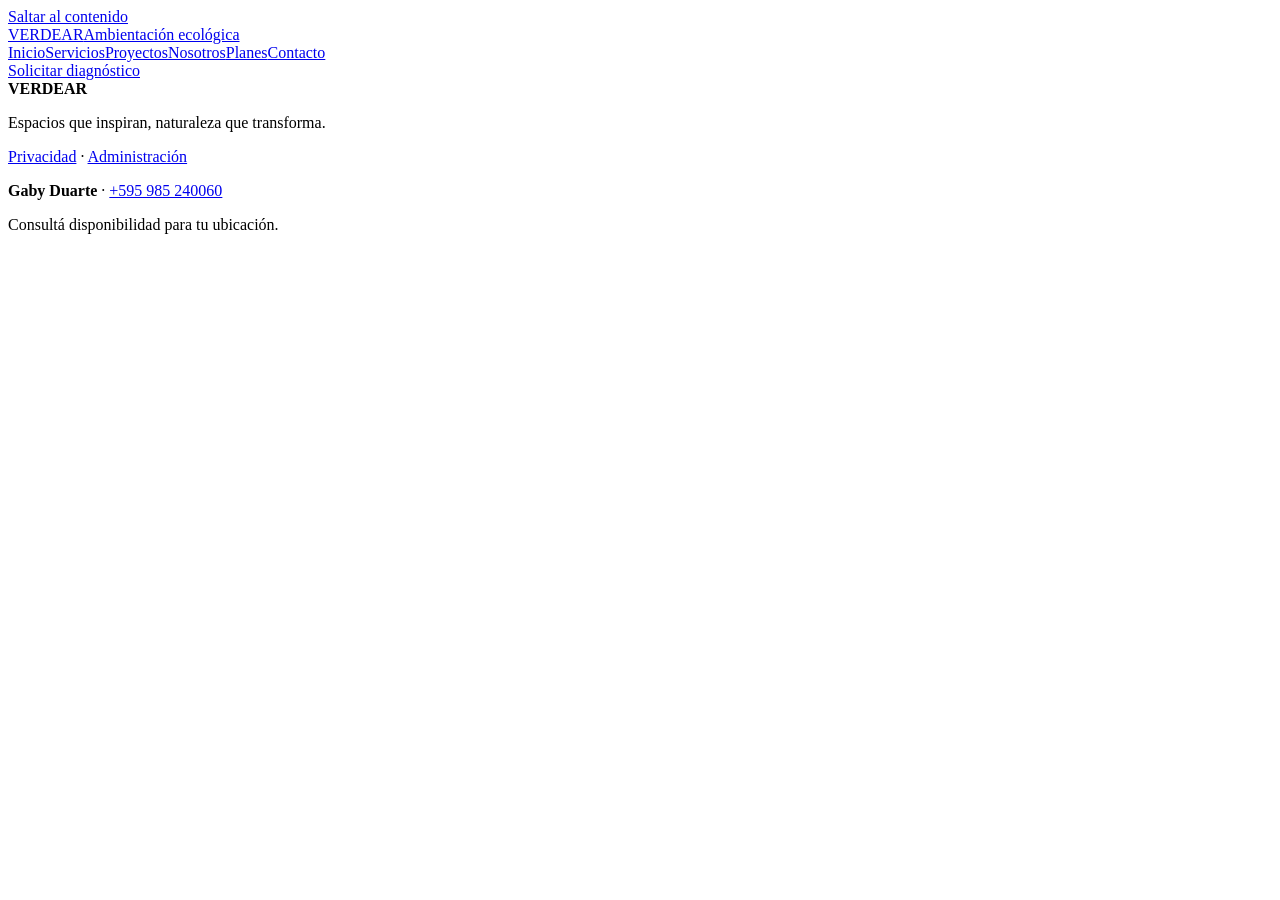
==== site/index.html @ ac8e9761 "1.2" ====
<!doctype html>
<html lang="es">
<head>
  <meta charset="UTF-8">
  <meta name="viewport" content="width=device-width, initial-scale=1">
  <meta name="description" content="VERDEAR. Diseño, instalación y mantenimiento de espacios verdes para empresas. Solicitá una propuesta personalizada.">
  <link rel="icon" href="/favicon.svg" type="image/svg+xml">
  <title>VERDEAR · Ambientación ecológica</title>
  <link rel="stylesheet" href="./styles.css">
  <script type="module" src="./app.js"></script>
</head>
<body>
  <a class="skip" href="#contenido">Saltar al contenido</a>
  <header>
    <a class="brand" href="#inicio" aria-label="VERDEAR, inicio">VERDEAR<span>Ambientación ecológica</span></a>
    <nav aria-label="Navegación principal">
      <a href="#inicio">Inicio</a><a href="#servicios">Servicios</a><a href="#proyectos">Proyectos</a><a href="#nosotros">Nosotros</a><a href="#planes">Planes</a><a href="#contacto">Contacto</a>
    </nav>
    <a class="button primary" href="#diagnostico">Solicitar diagnóstico</a>
  </header>
  <main id="contenido" tabindex="-1"></main>
  <footer>
    <div><strong>VERDEAR</strong><p>Espacios que inspiran, naturaleza que transforma.</p></div>
    <div><a href="#privacidad">Privacidad</a> · <a href="/admin">Administración</a><p><strong>Gaby Duarte</strong> · <a href="https://wa.me/595985240060" target="_blank" rel="noopener noreferrer">+595 985 240060</a></p><p>Consultá disponibilidad para tu ubicación.</p></div>
  </footer>
  <div id="toast" role="status" aria-live="polite"></div>
  <dialog id="detail"><button class="close" aria-label="Cerrar detalle">Cerrar ×</button><div id="detail-content"></div></dialog>
</body>
</html>
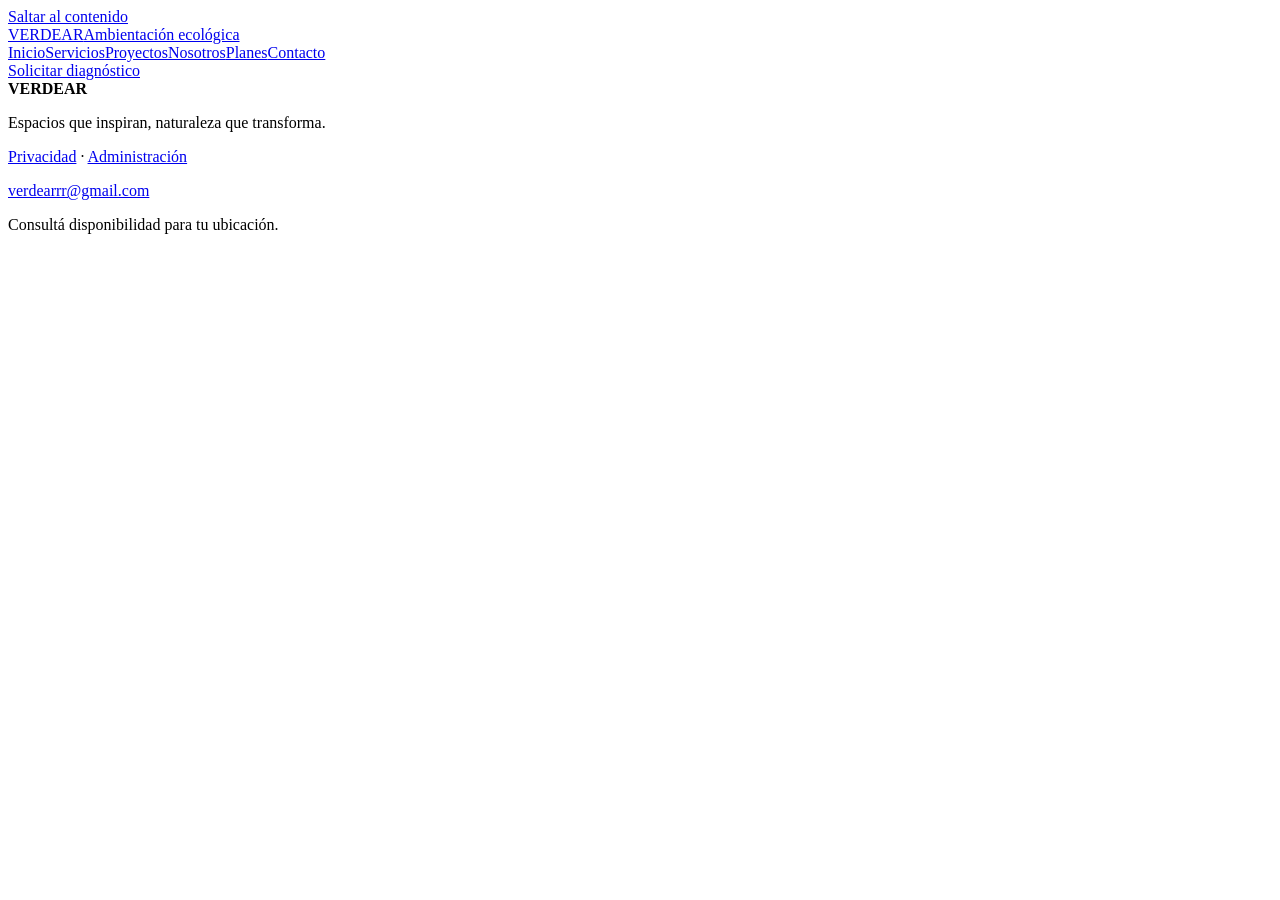
==== commit 91779bdc: "Usar verdearrr@gmail.com como contacto comercial y retirar envío a WhatsApp" ====
--- a/site/index.html
+++ b/site/index.html
@@ -21,7 +21,7 @@
   <main id="contenido" tabindex="-1"></main>
   <footer>
     <div><strong>VERDEAR</strong><p>Espacios que inspiran, naturaleza que transforma.</p></div>
-    <div><a href="#privacidad">Privacidad</a> · <a href="/admin">Administración</a><p><strong>Gaby Duarte</strong> · <a href="https://wa.me/595985240060" target="_blank" rel="noopener noreferrer">+595 985 240060</a></p><p>Consultá disponibilidad para tu ubicación.</p></div>
+    <div><a href="#privacidad">Privacidad</a> · <a href="/admin">Administración</a><p><a href="mailto:verdearrr@gmail.com">verdearrr@gmail.com</a></p><p>Consultá disponibilidad para tu ubicación.</p></div>
   </footer>
   <div id="toast" role="status" aria-live="polite"></div>
   <dialog id="detail"><button class="close" aria-label="Cerrar detalle">Cerrar ×</button><div id="detail-content"></div></dialog>
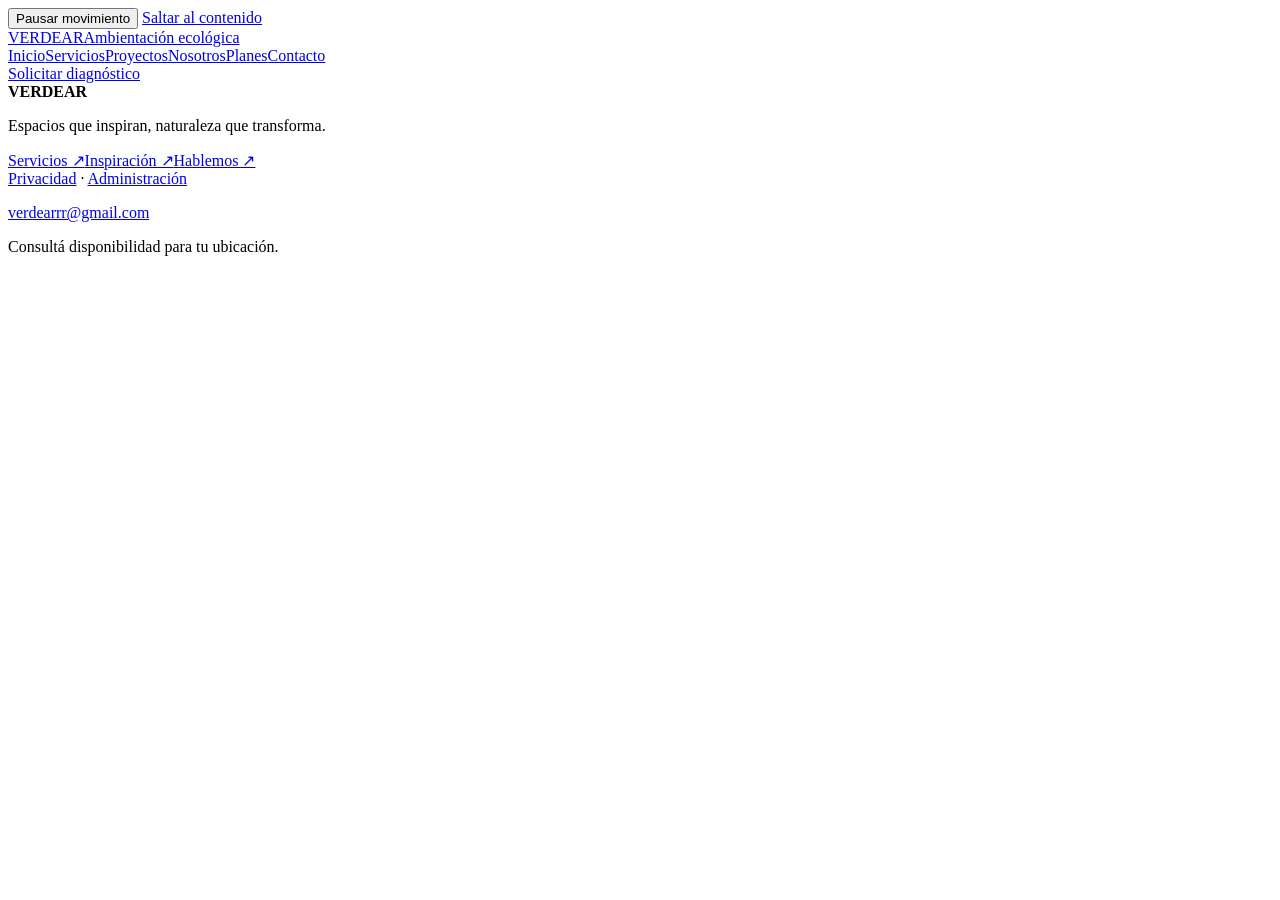
==== commit 38c68ed5: "Redesign VERDEAR with immersive green colors and botanical motion" ====
--- a/site/index.html
+++ b/site/index.html
@@ -7,9 +7,12 @@
   <link rel="icon" href="/favicon.svg" type="image/svg+xml">
   <title>VERDEAR · Ambientación ecológica</title>
   <link rel="stylesheet" href="./styles.css">
+  <link rel="stylesheet" href="./visual.css">
   <script type="module" src="./app.js"></script>
 </head>
 <body>
+  <div class="scroll-meter" aria-hidden="true"></div>
+  <button class="motion-control" type="button" aria-pressed="false">Pausar movimiento</button>
   <a class="skip" href="#contenido">Saltar al contenido</a>
   <header>
     <a class="brand" href="#inicio" aria-label="VERDEAR, inicio">VERDEAR<span>Ambientación ecológica</span></a>
@@ -20,7 +23,7 @@
   </header>
   <main id="contenido" tabindex="-1"></main>
   <footer>
-    <div><strong>VERDEAR</strong><p>Espacios que inspiran, naturaleza que transforma.</p></div>
+    <div><strong>VERDEAR</strong><p>Espacios que inspiran, naturaleza que transforma.</p><div class="footer-nav"><a href="#servicios">Servicios ↗</a><a href="#proyectos">Inspiración ↗</a><a href="#contacto">Hablemos ↗</a></div></div>
     <div><a href="#privacidad">Privacidad</a> · <a href="/admin">Administración</a><p><a href="mailto:verdearrr@gmail.com">verdearrr@gmail.com</a></p><p>Consultá disponibilidad para tu ubicación.</p></div>
   </footer>
   <div id="toast" role="status" aria-live="polite"></div>
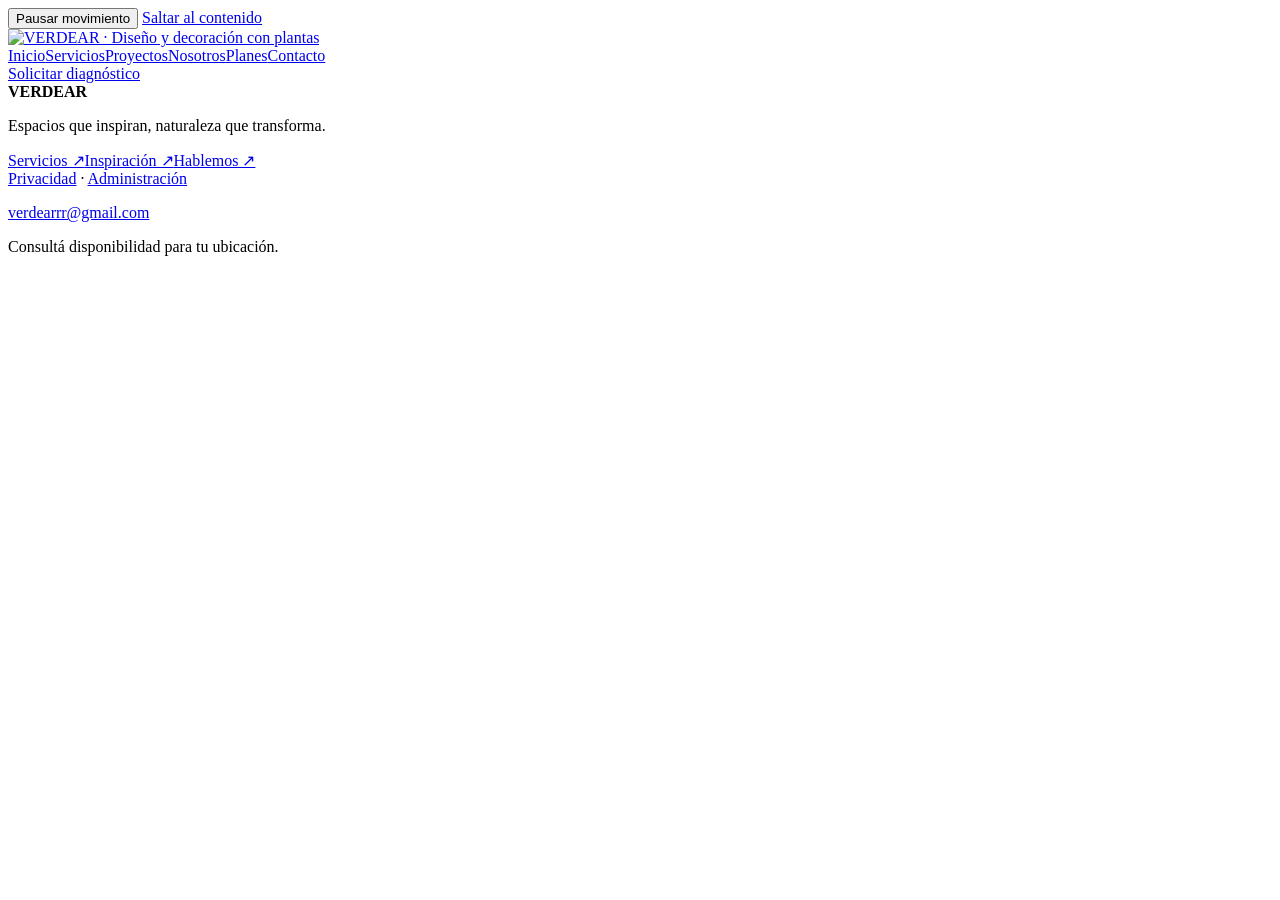
==== commit 934210cd: "Add supplied VERDEAR logo to header and browser favicon" ====
--- a/site/index.html
+++ b/site/index.html
@@ -4,7 +4,7 @@
   <meta charset="UTF-8">
   <meta name="viewport" content="width=device-width, initial-scale=1">
   <meta name="description" content="VERDEAR. Diseño, instalación y mantenimiento de espacios verdes para empresas. Solicitá una propuesta personalizada.">
-  <link rel="icon" href="/favicon.svg" type="image/svg+xml">
+  <link rel="icon" href="/favicon-brand.svg" type="image/svg+xml">
   <title>VERDEAR · Ambientación ecológica</title>
   <link rel="stylesheet" href="./styles.css">
   <link rel="stylesheet" href="./visual.css">
@@ -15,7 +15,7 @@
   <button class="motion-control" type="button" aria-pressed="false">Pausar movimiento</button>
   <a class="skip" href="#contenido">Saltar al contenido</a>
   <header>
-    <a class="brand" href="#inicio" aria-label="VERDEAR, inicio">VERDEAR<span>Ambientación ecológica</span></a>
+    <a class="brand" href="#inicio" aria-label="VERDEAR, inicio"><img class="brand-logo" src="/assets/verdear-logo.png" alt="VERDEAR · Diseño y decoración con plantas" width="1254" height="1254"></a>
     <nav aria-label="Navegación principal">
       <a href="#inicio">Inicio</a><a href="#servicios">Servicios</a><a href="#proyectos">Proyectos</a><a href="#nosotros">Nosotros</a><a href="#planes">Planes</a><a href="#contacto">Contacto</a>
     </nav>
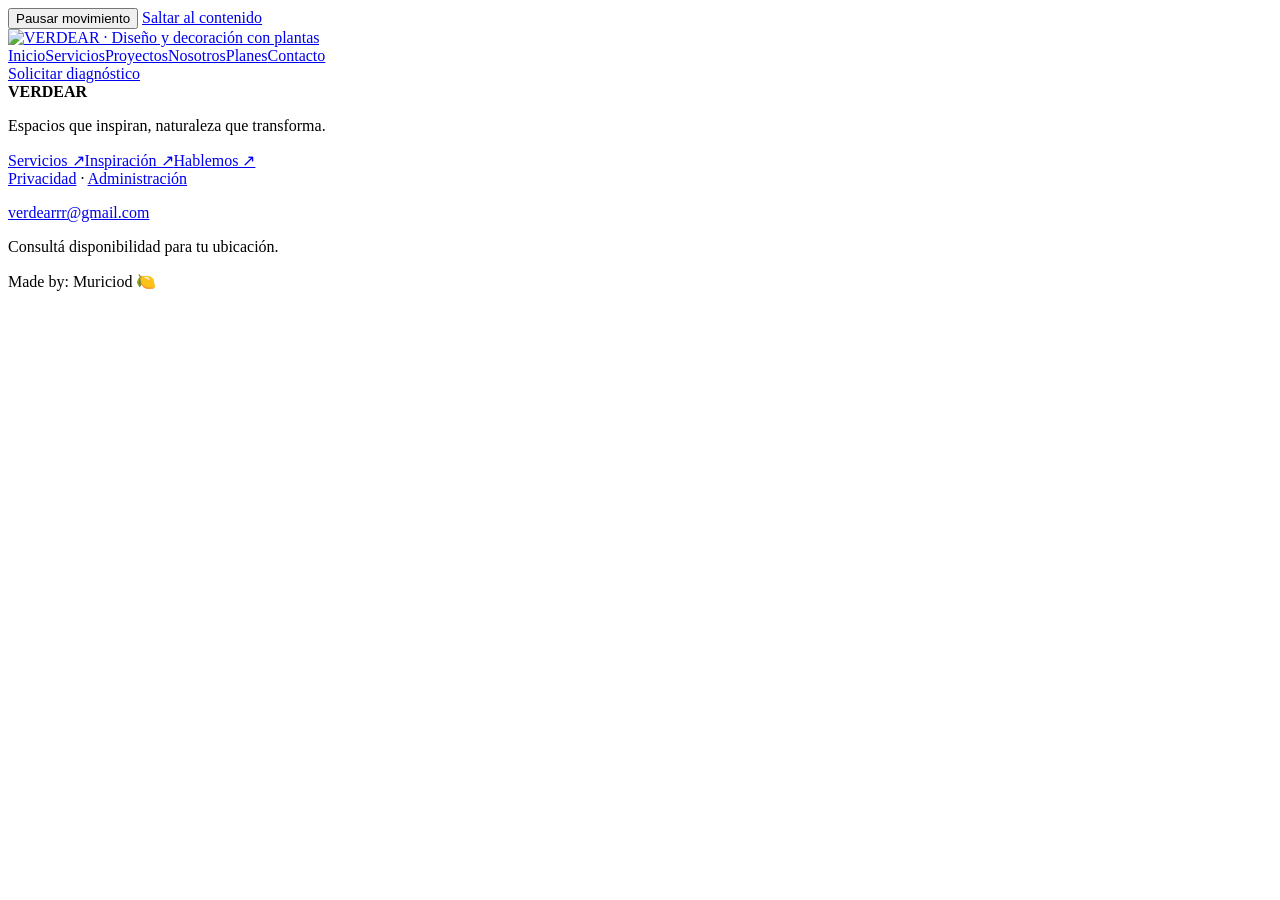
==== commit b84e1183: "Add Muriciod creator credit to footer" ====
--- a/site/index.html
+++ b/site/index.html
@@ -24,7 +24,7 @@
   <main id="contenido" tabindex="-1"></main>
   <footer>
     <div><strong>VERDEAR</strong><p>Espacios que inspiran, naturaleza que transforma.</p><div class="footer-nav"><a href="#servicios">Servicios ↗</a><a href="#proyectos">Inspiración ↗</a><a href="#contacto">Hablemos ↗</a></div></div>
-    <div><a href="#privacidad">Privacidad</a> · <a href="/admin">Administración</a><p><a href="mailto:verdearrr@gmail.com">verdearrr@gmail.com</a></p><p>Consultá disponibilidad para tu ubicación.</p></div>
+    <div><a href="#privacidad">Privacidad</a> · <a href="/admin">Administración</a><p><a href="mailto:verdearrr@gmail.com">verdearrr@gmail.com</a></p><p>Consultá disponibilidad para tu ubicación.</p><p class="creator-credit">Made by: Muriciod 🍋</p></div>
   </footer>
   <div id="toast" role="status" aria-live="polite"></div>
   <dialog id="detail"><button class="close" aria-label="Cerrar detalle">Cerrar ×</button><div id="detail-content"></div></dialog>
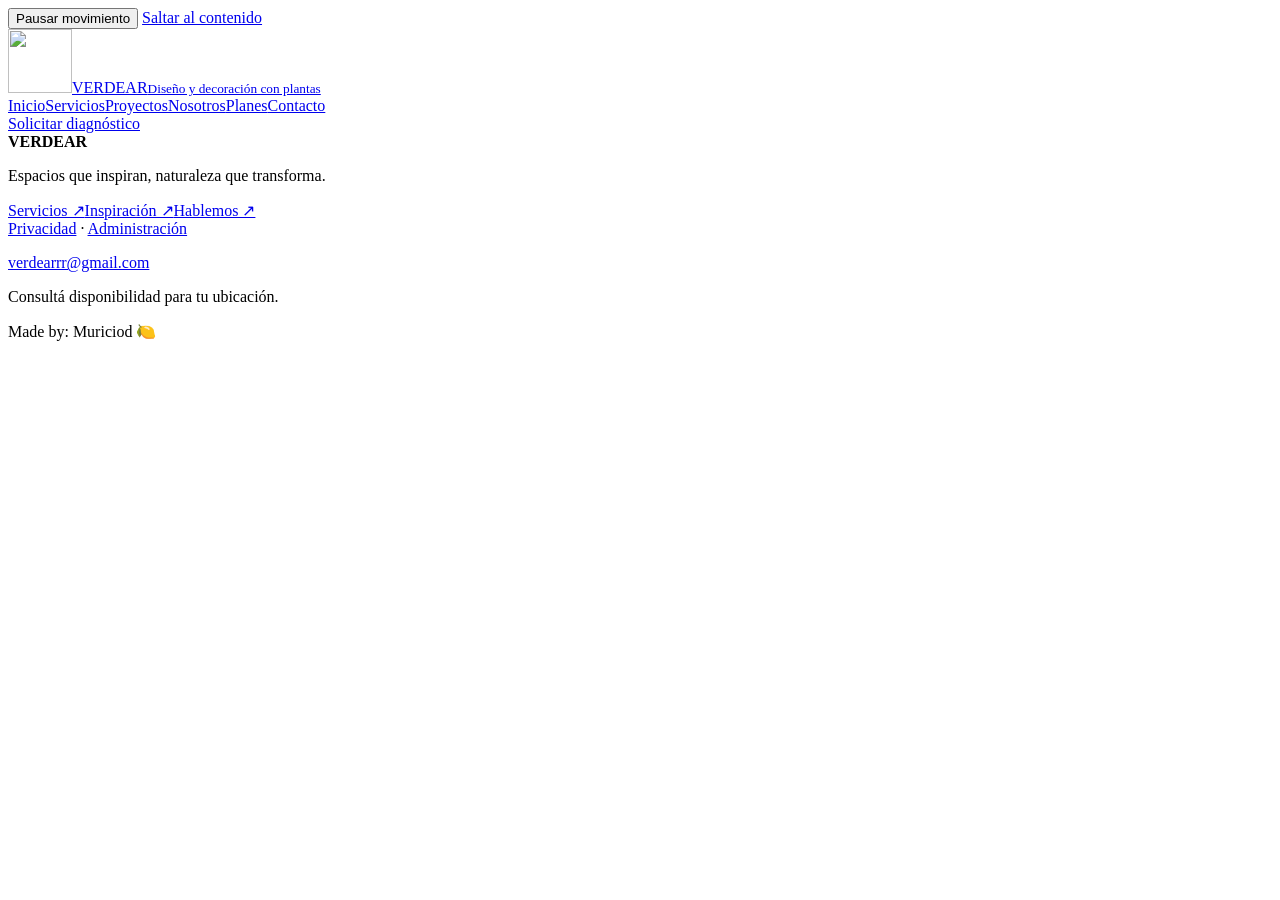
==== commit 285672fa: "Integrate transparent brand symbol and compact header" ====
--- a/site/index.html
+++ b/site/index.html
@@ -4,7 +4,7 @@
   <meta charset="UTF-8">
   <meta name="viewport" content="width=device-width, initial-scale=1">
   <meta name="description" content="VERDEAR. Diseño, instalación y mantenimiento de espacios verdes para empresas. Solicitá una propuesta personalizada.">
-  <link rel="icon" href="/favicon-brand.svg" type="image/svg+xml">
+  <link rel="icon" href="/assets/verdear-symbol.png" type="image/png">
   <title>VERDEAR · Ambientación ecológica</title>
   <link rel="stylesheet" href="./styles.css">
   <link rel="stylesheet" href="./visual.css">
@@ -15,7 +15,7 @@
   <button class="motion-control" type="button" aria-pressed="false">Pausar movimiento</button>
   <a class="skip" href="#contenido">Saltar al contenido</a>
   <header>
-    <a class="brand" href="#inicio" aria-label="VERDEAR, inicio"><img class="brand-logo" src="/assets/verdear-logo.png" alt="VERDEAR · Diseño y decoración con plantas" width="1254" height="1254"></a>
+    <a class="brand" href="#inicio" aria-label="VERDEAR, inicio"><img class="brand-logo" src="/assets/verdear-symbol.png" alt="" width="64" height="64"><span class="brand-wordmark">VERDEAR<small>Diseño y decoración con plantas</small></span></a>
     <nav aria-label="Navegación principal">
       <a href="#inicio">Inicio</a><a href="#servicios">Servicios</a><a href="#proyectos">Proyectos</a><a href="#nosotros">Nosotros</a><a href="#planes">Planes</a><a href="#contacto">Contacto</a>
     </nav>
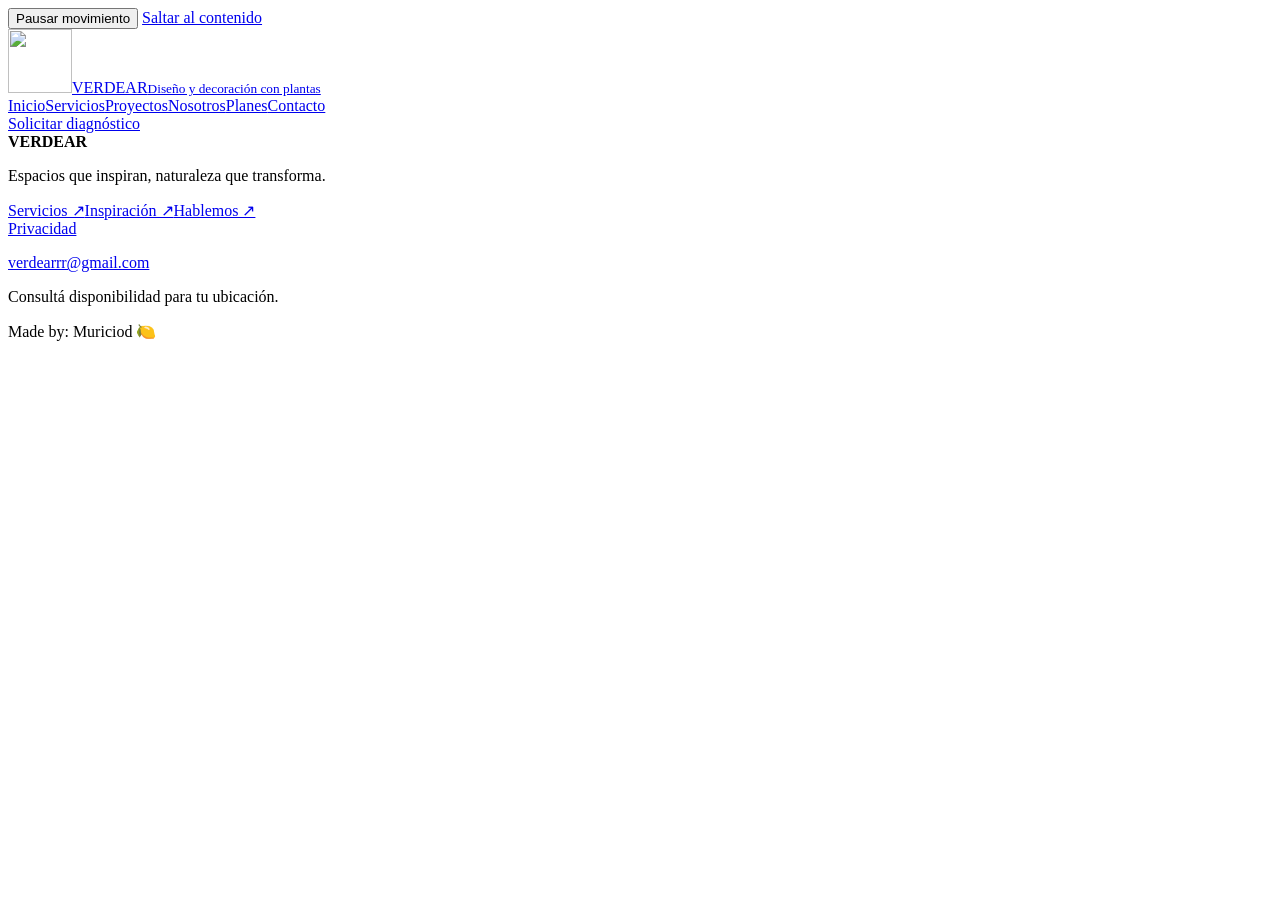
==== commit 390efb91: "Hide administration link from public footer" ====
--- a/site/index.html
+++ b/site/index.html
@@ -24,7 +24,7 @@
   <main id="contenido" tabindex="-1"></main>
   <footer>
     <div><strong>VERDEAR</strong><p>Espacios que inspiran, naturaleza que transforma.</p><div class="footer-nav"><a href="#servicios">Servicios ↗</a><a href="#proyectos">Inspiración ↗</a><a href="#contacto">Hablemos ↗</a></div></div>
-    <div><a href="#privacidad">Privacidad</a> · <a href="/admin">Administración</a><p><a href="mailto:verdearrr@gmail.com">verdearrr@gmail.com</a></p><p>Consultá disponibilidad para tu ubicación.</p><p class="creator-credit">Made by: Muriciod 🍋</p></div>
+    <div><a href="#privacidad">Privacidad</a><p><a href="mailto:verdearrr@gmail.com">verdearrr@gmail.com</a></p><p>Consultá disponibilidad para tu ubicación.</p><p class="creator-credit">Made by: Muriciod 🍋</p></div>
   </footer>
   <div id="toast" role="status" aria-live="polite"></div>
   <dialog id="detail"><button class="close" aria-label="Cerrar detalle">Cerrar ×</button><div id="detail-content"></div></dialog>
